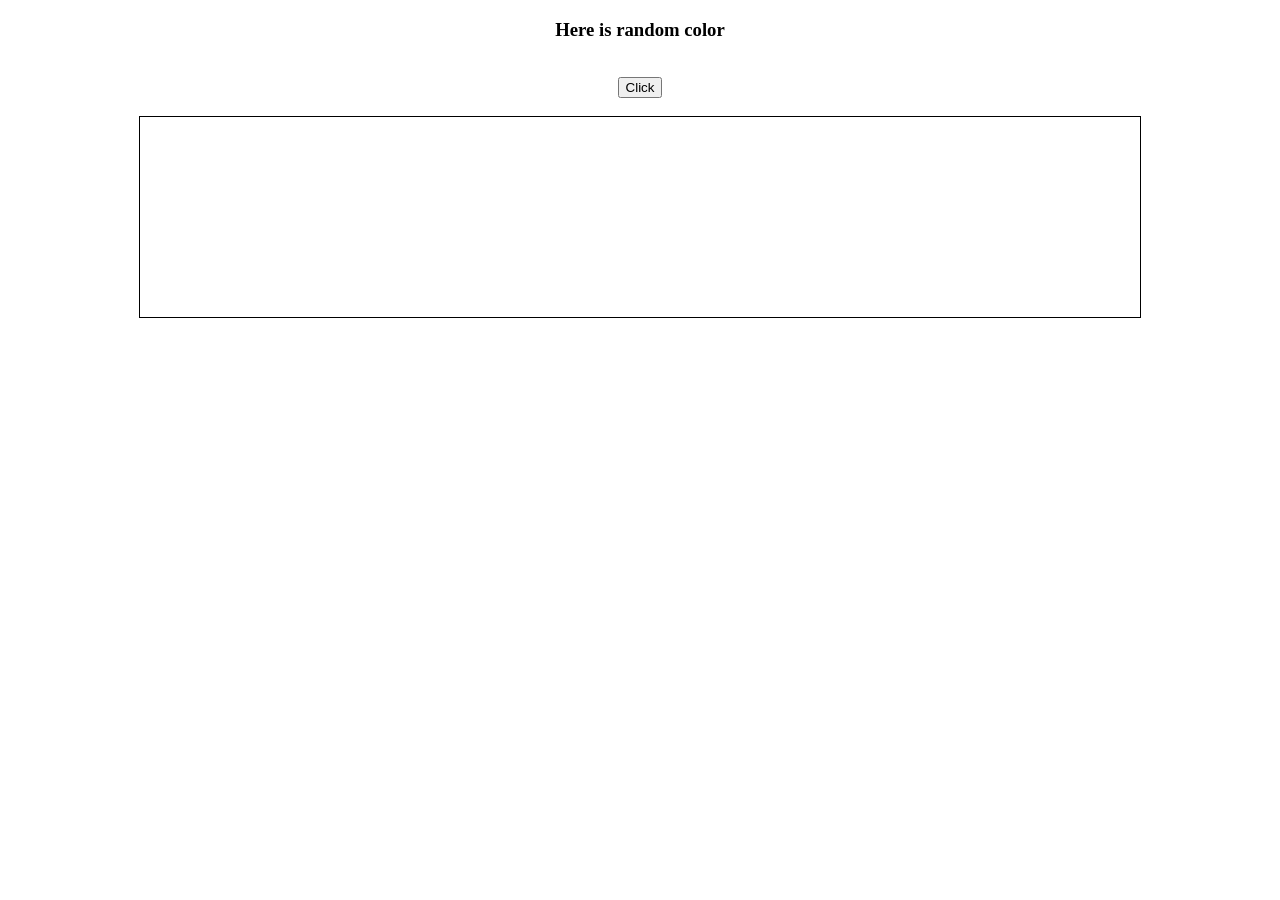
==== Activity/index.html @ c3476ed4 "Activity using DOM" ====
<!DOCTYPE html>
<html lang="en">
<head>
    <meta charset="UTF-8">
    <meta name="viewport" content="width=device-width, initial-scale=1.0">
    <title>Document</title>
    <link rel="stylesheet" href="style.css">
</head>
<body>
    <h3>Here is random color</h3>
    <br>
    <button>Click</button>
    <br>
    <br>
    <div>
       
    </div>
    <script src="script.js"></script>
</body>
</html>
---- Activity/style.css ----
body{
    text-align: center;
}

div{
    border: 1px solid black;
    height: 200px;
    width: 1000px;
    margin: auto;
}
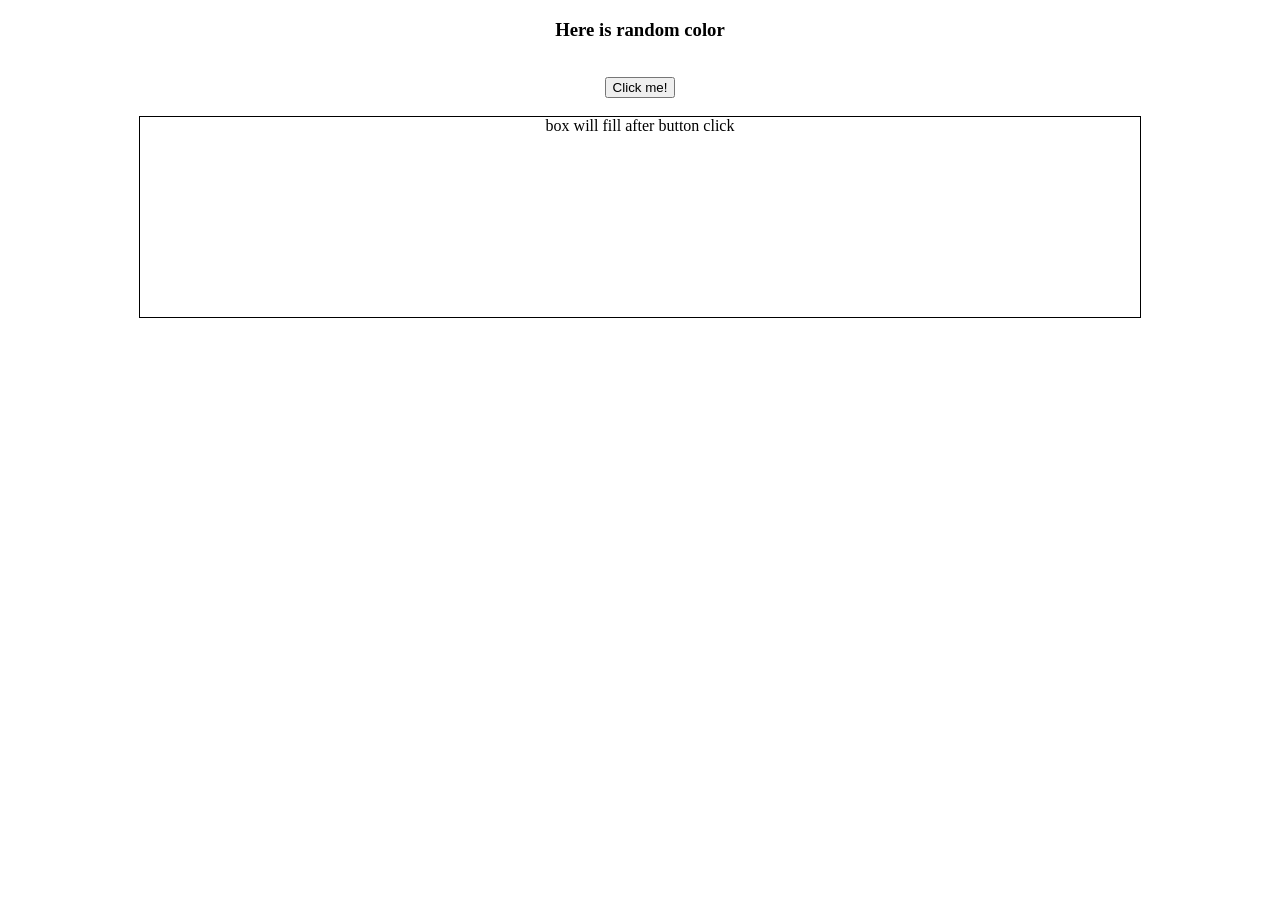
==== commit 394ca4d1: "Updated something" ====
--- a/Activity/index.html
+++ b/Activity/index.html
@@ -9,11 +9,11 @@
 <body>
     <h3>Here is random color</h3>
     <br>
-    <button>Click</button>
+    <button>Click me!</button>
     <br>
     <br>
     <div>
-       
+       box will fill after button click
     </div>
     <script src="script.js"></script>
 </body>
